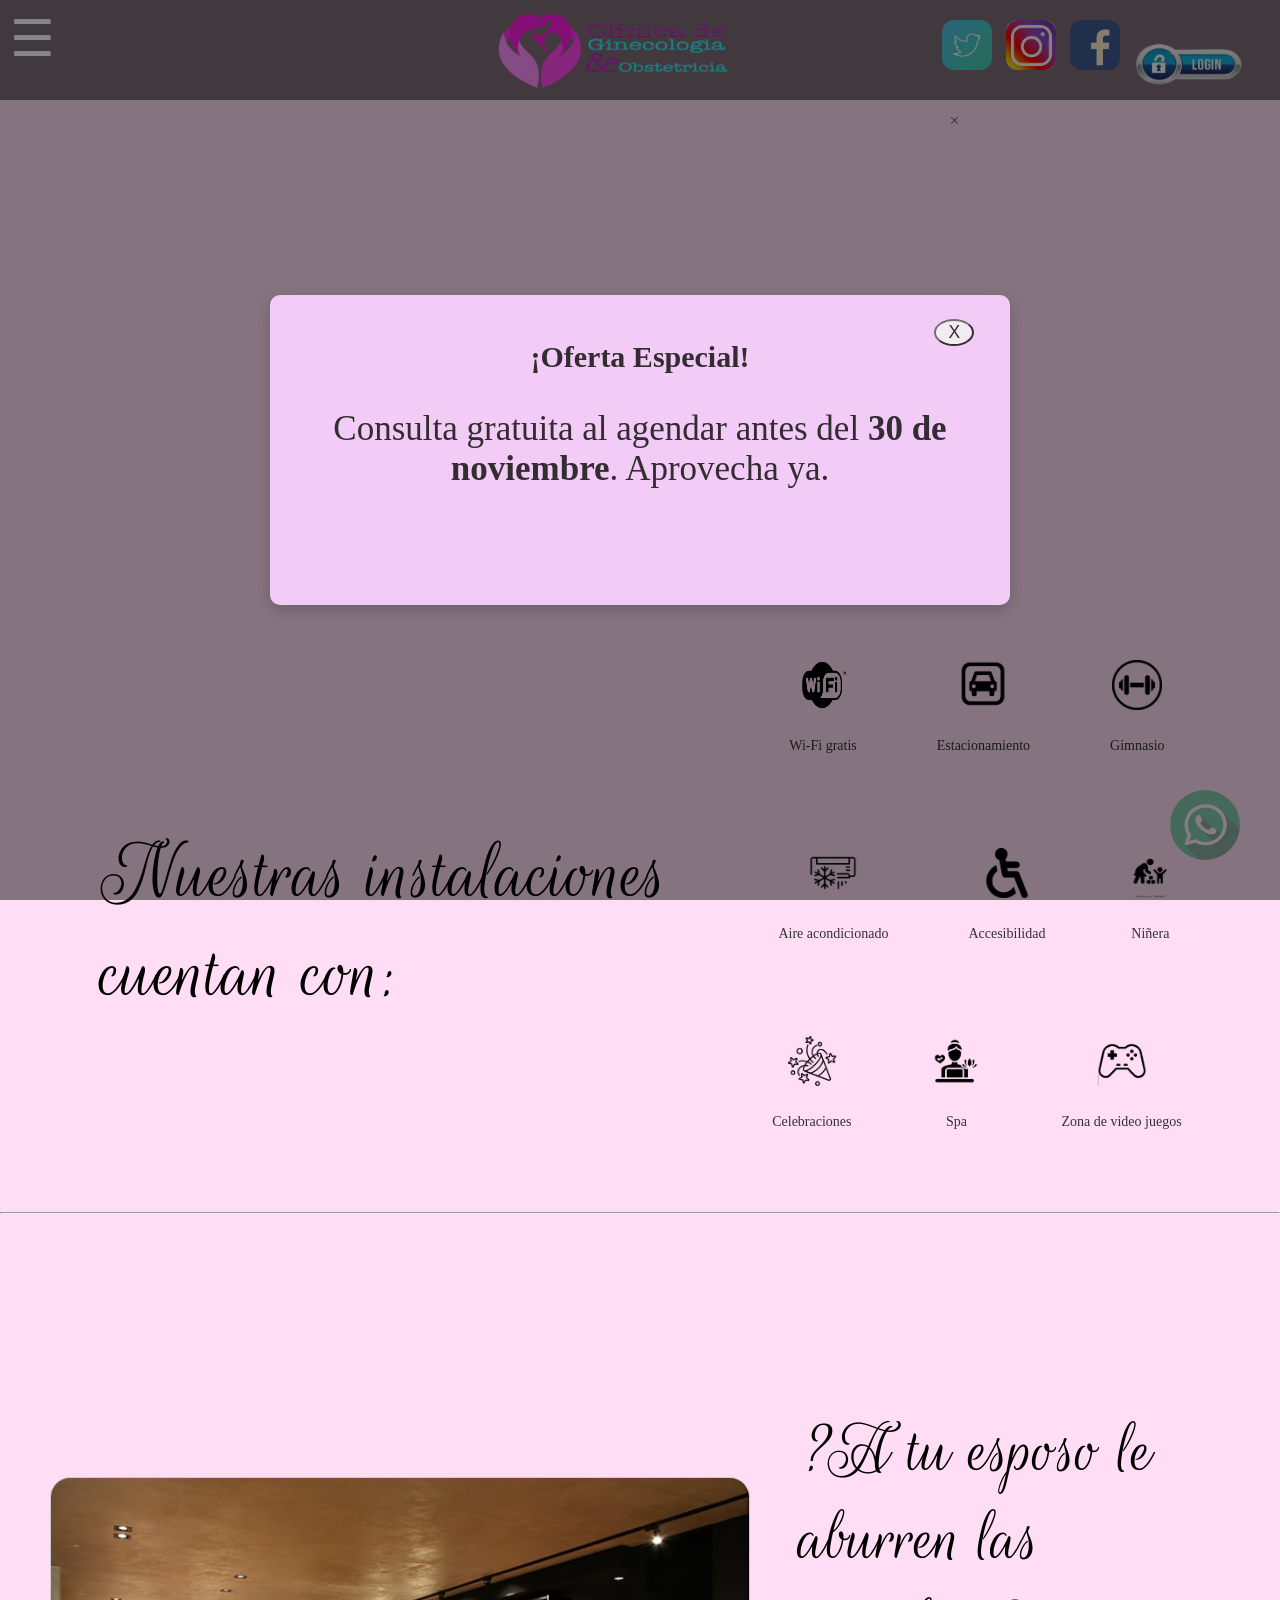
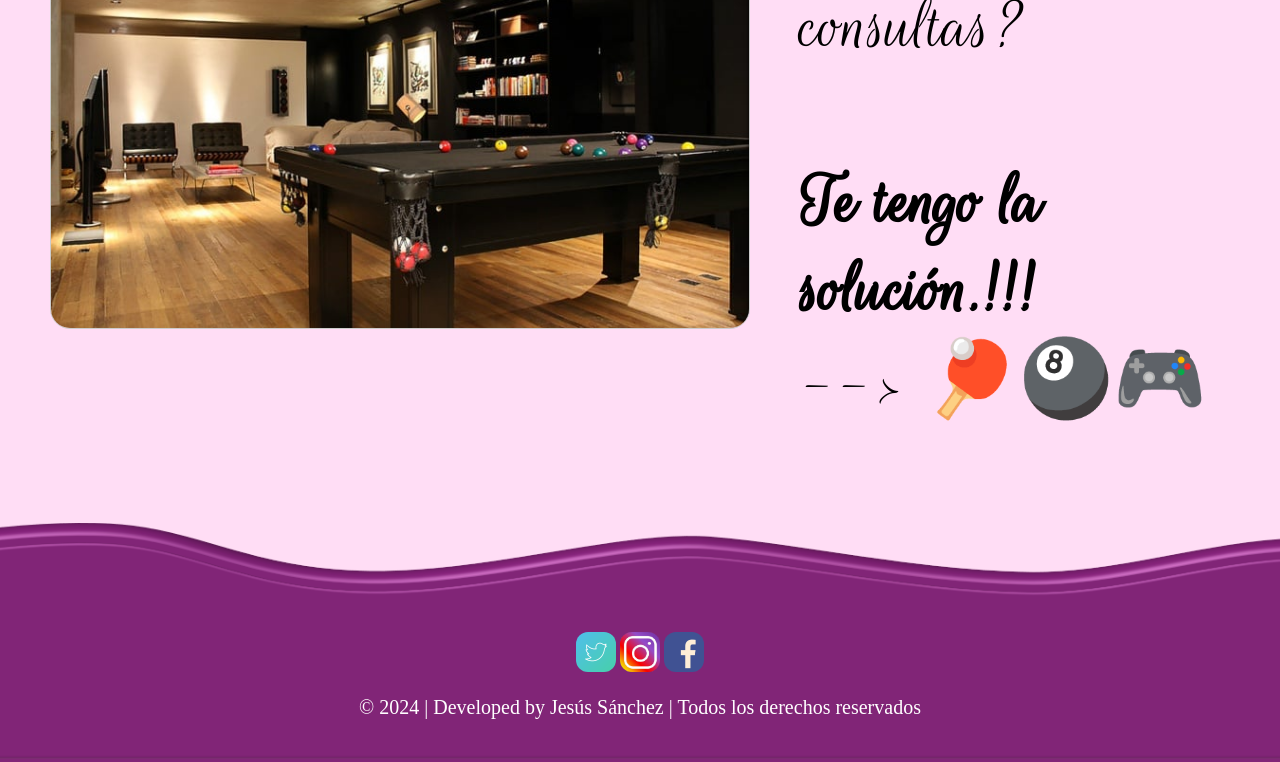
==== index.html @ 5b4214ca "Sitio web ginecoobstetra" ====
<!DOCTYPE html>
<html lang="es">
<head>
    <meta charset="UTF-8">
    <meta name="viewport" content="width=device-width, initial-scale=1.0">
    <link rel="stylesheet" href="estilos/style.css">
    <link rel="stylesheet" href="estilos/style-inicio.css">
    <link href="https://fonts.googleapis.com/css2?family=Rouge+Script&display=swap" rel="stylesheet">
    <title>Ginecología y Obstetricia</title>
</head>
<body>
    <header class="encabezado">        
        <nav class="navbar" id="navbar">
            <div class="menu-icon" onclick="toggleMenu()">☰</div>
            <div class="redes">
                <a href="https://twitter.com" target="_blank"><img src="imagenes/twitter-2170426_640.png" alt="twitter" height="50px" width="50px"></a>
                <a href="https://instagram.com" target="_blank"><img src="imagenes/instagram-1581266_640.jpg" alt="instagram" height="50px" width="50px"></a>
                <a href="https://facebook.com" target="_blank"><img src="imagenes/facebook-2429746_640.png" alt="facebook" height="50px" width="50px"></a>
            </div>
            
            <ul class="nav-links">
                <li><a href="#">Inicio</a></li>
                <li><a href="sobre-nosotros.html">Sobre nosotros</a></li>
                <li><a href="servicios.html">Servicios</a></li>
                <li><a href="blogs.html">Blogs</a></li>
                <li><a href="contactenos.html">Contáctanos</a></li>
            </ul>
        </nav>
        <a href="index.html"><img src="imagenes/logo.png" alt="" class="logo"></a>
        <div class="login" >
            <a href="login.html" target="_blank"><img src="imagenes\login.png" alt="login"></a>
        </div>
    </header>

    <div class="video-container">
        <video autoplay muted loop playsinline>
          <source src="videos/consulta.mp4" type="video/mp4">
        </video>
        
    </div>
    <div class="container-index">
        <div>
            <p class="p-index">Nuestras instalaciones cuentan con:</p>
        </div>
        <div class="services" id="servicios">        
            <div class="service">
              <img src="imagenes\wifi.png" alt="Wi-Fi gratis" />
              <p>Wi-Fi gratis</p>
            </div>
            <div class="service">
              <img src="imagenes\parqueadero.png" alt="Estacionamiento" />
              <p>Estacionamiento</p>
            </div>
            <div class="service">
              <img src="imagenes\gym.png" alt="Gimnasio" />
              <p>Gimnasio</p>
            </div>
            <div class="service">
              <img src="imagenes\aire.png" alt="Aire acondicionado" />
              <p>Aire acondicionado</p>
            </div>
            <div class="service">
              <img src="imagenes\accesibilidad.png" alt="Accesibilidad" />
              <p>Accesibilidad</p>
            </div>
            <div class="service">
              <img src="imagenes\niñeras.png" alt="Niñera" />
              <p>Niñera</p>
            </div>
            <div class="service">
              <img src="imagenes\celebracion.png" alt="Celebraciones" />
              <p>Celebraciones</p>
            </div>
            <div class="service">
              <img src="imagenes\spa.png" alt="Spa" />
              <p>Spa</p>
            </div>
            <div class="service">
              <img src="imagenes\videojuego.png" alt="Zona de videojuegos" />
              <p>Zona de video juegos</p>
            </div>
        </div>
    </div>
    <hr>
    <div class="container-play">
            <div class="carousel-container-juegos" id="galeria">
                <div class="carousel-juegos">
                    <div class="carousel-images-juegos">
                        <img src="imagenes\juegos.jpg" alt="">
                        <img src="imagenes\juegos3.jpg" alt="">
                        <img src="imagenes\juegos2.jpg" alt="">
                    </div>
                </div>
            </div>
        <div>
            <p class="p-juegos">¿A tu esposo le aburren las consultas? <br><br> <strong>Te tengo la solución.!!!</strong> <br>--> 🏓🎱🎮</p>
        </div>
    </div>
<br>
<div id="popup" class="popup">
  <div class="popup-content">
      <span class="close-btn" onclick="closePopup()">&times;</span>
      <h2>¡Oferta Especial!</h2>
      <p>Consulta gratuita al agendar antes del <strong>30 de noviembre</strong>. Aprovecha ya.</p>
      <button  class="close-btn" onclick="closePopup()">X</button>
  </div>
</div>
<a class="whatsapp" href="https://whatsapp.com" target="_blank"><img src="imagenes\whatsapp.png" alt="facebook"></a>
    <script src="scripts/script.js" defer></script>
</body>
<footer>
    <div class="redes-footer">
        <a href="https://twitter.com" target="_blank"><img src="imagenes/twitter-2170426_640.png" alt="twitter" height="40px" width="40px"></a>
        <a href="https://instagram.com" target="_blank"><img src="imagenes/instagram-1581266_640.jpg" alt="instagram" height="40px" width="40px"></a>
        <a href="https://facebook.com" target="_blank"><img src="imagenes/facebook-2429746_640.png" alt="facebook" height="40px" width="40px"></a>
    </div>
    <p>© 2024 | Developed by Jesús Sánchez | Todos los derechos reservados</p>
</footer>
</html>
---- estilos/style.css ----
body{    
    margin: 0;
    background-color: rgb(255, 221, 245);
}

.encabezado{
    position: fixed;
    top: 0;
    background-color: rgba(0, 0, 0, 0.5);
    width: 100%;
    padding: 10px 0;
    z-index: 1000;
    height: 80px;
}

.navbar ul {
    list-style: none;
    display: flex;
    justify-content: center;
    margin: 0;
    padding: 0;
}

.navbar li {
    margin: 0 25px;
}

.navbar a {
    color: white;
    text-decoration: none;
    font-size: 30px;
    font-weight: bold;
    transition: color 0.3s ease;
}

.navbar a:hover{
    color: rgba(101, 165, 248, 0.808);
}


/*Sección de video y reseña*/
.video-container {
    position: relative;
    width: 100%;
    height: 600px; /* Ocupa toda la altura de la ventana */
    overflow: hidden;
  }
  
  video {
    position: absolute;
    top: 50%;
    left: 50%;
    transform: translate(-50%, -50%);
    width: 100%;
    height: 100%;
    object-fit: cover;
    z-index: -1;
  }
  
  .content {
    position: relative;
    z-index: 1;
    color: white;
    text-align: center;
  }

  .navbar .nav-links {
    position: fixed;
    top: 100px;
    left: 0;
    height: 280px;
    width: 250px;
    background-color: rgba(0, 0, 0, 0.8);
    display: flex;
    flex-direction: column;
    transition: transform 0.3s ease;
    transform: translateX(-100%);
}

.navbar .nav-links.active {
    transform: translateX(0); /* Desplaza el menú dentro de la vista */
}

.menu-icon {
    display: block;
    cursor: pointer;
    font-size: 50px;
    color: white;
    width: 48px;
    height: 50px;
    padding-bottom: 20px;
    margin-left: 10px;
}

.menu-icon:hover {
    color: rgba(101, 165, 248, 0.808);
}

.menu-icon.active {
    color: rgba(255, 0, 0, 0.507);
}

.contenido-inicio{
    background-color: aqua;
    width: 320px;
    margin-left: 74%;
    height: 400px;
    margin-top: 130px;
}

.logo{
    width: 250px;
    height: 85px;
    margin-left: 38%;
    margin-top: -110px;
    position: fixed;
    border-radius: 10px;
}
/*Botones de las redes*/
.redes{
    text-align: right;
    margin-right: 120px;
}

.redes img{
    text-align: right;
    border-radius: 12px;
    opacity: 0.3 ease;
    margin-top: -60px;
    margin-right: 40px;
    margin-bottom: 40px;
    margin-left: -30px;
}

.redes img:hover{
    opacity: 0.5;
    box-shadow: 0 4px 8px rgb(255, 255, 255);
    transition: 0.3s;
}

.login {
    text-align: right;
    border-radius: 12px;
    opacity: 0.3 ease;
    margin-top: -6%;
    margin-right: 35px;
}

.login img{
    width: 110px;
    height: 50px;
}

.login img:hover{
    width: 110px;
    height: 70px;
    margin-top: -9px;
    width: 130px;
    transition: 0.4s;
    margin-right: -4vh;
}

/*Sección de servicios*/
.card-services{    
    margin-top: 2vh;
    padding: 25px;
    display: flex;
    gap: 40px;
    justify-content: center;
}

.card{
    background-color: aqua;
    padding: 25px;
    background-color: rgba(0, 0, 0, 0.2);
    border-radius: 20px;
    box-shadow: 0 10px 20px rgba(0, 0, 8, 0.4);
    transition: 0.5s ease;
    width: 26%;
    font-size: 18px;
}

.card:hover{
    transform: translateY(-10px);
    box-shadow: 0px 4px 12px 5px #b85fa5;
    transition: 0.5s ease;
}

.card img{
    background-color: brown;
    width: 100%;
    height: 250px;
    border-radius: 20px 90px 20px 90px;
    box-shadow: 0px 4px 16px 1px #ffffff;
    cursor: pointer;
    transition: 0.4s ease;
}

.card img:hover{
    background-color: brown;
    width: 100%;
    height: 250px;
    border-radius: 20px 90px 20px 90px;
    box-shadow: 0px 4px 12px 1px #8f196b;
    transition: 0.4s ease;
}

h2{
    text-align: center;
    font-size: 30px;
}

.p-services{
    margin-top: -12px;
}

.contenido-inicio-services{
    width: 35%;
    margin-left: 58%;
    height: 47%;
    margin-top: 35vh;
    text-align: right;
    padding: 20px;
    font-size: 40px;
    font-family: Arial, Helvetica, sans-serif;
    color: #f8d5eff3;
    border-radius: 20px;
    background-color: rgba(0, 0, 0, 0.4);
}

.boton-services{
    width: 100%;
    height: 5vh;
    border-radius: 20px;
    cursor: pointer;
    background-color: #f0bae4;
    transition: 0.3s ease;
    font-size: 18px;
    text-decoration: none;
}

.boton-services:hover{
    background-color: #f0bae4a2;
    box-shadow: 0px 4px 12px 1px #df78c8;
}

.container-why-because{
    margin-top: 2vh;
    display: flex;
    gap: 25px;
    justify-content: center;
}

.why{
    width: 60vh;
    font-size: 40px;
    margin-top: 20vh;
    margin-left: 5vh;
}

.because{
    height: 300px;
    width: 80%;
    font-size: 40px;
    margin-left: 5vh;
    color: #dd28b6;
}

footer{
    background-image: url(../imagenes/footer.png);
    background-size: cover;
    background-position: center;
    background-repeat: no-repeat;
    padding: 20px;
    color: white;
    text-align: center;
    height: 200px;    
}

footer p{
    font-size: 20px;
}

.redes-footer{
    text-align: center;
}

.redes-footer img{
    text-align: center;
    border-radius: 12px;
    opacity: 0.3 ease;
    margin-top: 10vh;
    transition: 0.3s;
}

.redes-footer img:hover{
    opacity: 0.5;
    box-shadow: 0 4px 8px rgb(255, 255, 255);
    transition: 0.3s;
}

/*Seccion de Sobre nosotros*/

.img-luijo img{
    width: 100%;
}

.container-luijo{
    display: flex;
    width: 100%;
    justify-content: center;
    gap: 15vh;
    padding: 20px;
}

.contenido-inicio-us{
    width: 48%;
    margin-left: 2%;
    height: 22%;
    margin-top: -280px;
    padding: 20px;
    font-size: 40px;
    font-family: Arial, Helvetica, sans-serif;
    border-radius: 20px;
    background-color: rgba(0, 0, 0, 0.4);
    color: #ffffff;
    position: absolute;
}

.contenido-inicio-us p{
    margin-top: 0px;
    font-family: 'Rouge Script';
    font-size: 55px;
    padding: 20px;
}

.name{
    font-family: 'Rouge Script';
    font-size: 45px;
    transition: all 0.9s ease;
}

.name:hover{
    font-family: 'Rouge Script';
    font-size: 52px;
    transition: all 0.9s ease;
    box-shadow: 0 4px 16px rgb(255, 255, 255);
    border-radius: 80px;
}

.p-us{
    font-size: 20px;
}

.card-us{
    width: 30%;
    height: 1000px;
    background-color: rgba(0, 0, 0, 0.5);
    padding: 40px;
    border-radius: 20px;
    cursor: pointer;
    transition: 0.4s ease;

}

.card-us:hover{
    transition: 0.4s ease;
}

.card-us img{
    width: 100%;
    border-radius: 1000px;
    transition: all 0.9s ease;
    box-shadow: 0 4px 16px rgb(0, 0, 0);
}

.card-us img:hover{
    border-radius: 50px;
    transition: all 0.9s ease;
    box-shadow: 0 4px 16px rgb(255, 255, 255);
}

h3:hover{
    text-decoration: underline;
    transition: all 0.9s ease;
}

.video-inicio {
    position: relative;
    width: 100%;
    height: 600px; /* Ocupa toda la altura de la ventana */
    overflow: hidden;
  }
  
  .video-us {
    position: absolute;
    top: 50%;
    left: 50%;
    transform: translate(-50%, -50%);
    width: 30%;
    height: 100%;
    object-fit: cover;
    z-index: 0;
    border-radius: 40px;
    cursor: pointer;
    box-shadow: 0px 18px 28px 5px rgb(255, 255, 255);
  }


/*Seccion de blogs*/
.carousel-container {
    display: flex; /* Alinea los carruseles horizontalmente */
    gap: 40px; /* Espaciado entre los carruseles */
    justify-content: center; /* Centra los carruseles en la pantalla */
    align-items: center; /* Alinea los carruseles verticalmente */
    padding: 50px;
    margin-top: 120px;
  }
  
  .carousel {
    width: 100%; /* Ancho de cada carrusel */
    height: 450px; /* Alto de cada carrusel */
    overflow: hidden; /* Oculta imágenes fuera del área visible */
    border: 1px solid #ccc;
    border-radius: 20px;
    position: relative;
    transition: 0.5s ease;
    opacity: 0.3;
  }
  
  .carousel-images {
    display: flex;
    width: calc(100% * 3); /* Ancho total del conjunto de imágenes (3 imágenes de 400px cada una) */
    animation: slide 25s infinite; /* Animación continua para pasar por las imágenes */
    cursor: pointer;
  }

  .carousel:hover {
    transform: translateY(-20px);
    transition: 0.5s ease;
    box-shadow: 0 8px 16px rgba(0, 0, 0, 0.7);
    opacity: 1;
  }
  
  .carousel-images img {
    width: 450px; /* Cada imagen ocupa el ancho del carrusel */
    height: 450px; /* Altura de la imagen */
    object-fit: cover; /* Ajusta la imagen sin distorsionarla */
    box-shadow: 0 2px 4px rgb(0, 0, 0);
  }

  /* Animación de deslizamiento */
  @keyframes slide {
    0% {
      transform: translateX(0);
    }
    25% {
      transform: translateX(-450px); /* Mueve a la 2ª imagen */
    }
    50% {
      transform: translateX(-900px); /* Mueve a la 3ª imagen */
    }
    75% {
      transform: translateX(-450px); /* Vuelve a la 2ª imagen */
    }
    100% {
        transform: translateX(0); /* Vuelve a la 1ª imagen */
      }
  }

.container-galeria{
    width: 40%;
    height: 100px;
    font-family: 'Rouge Script';
    margin-left: 30vh;
}

.container-galeria p{
    font-size: 75px;
}

.container-born{
    display: flex;
    padding: 20px;
    height: 700px;
}

.video-born {
    position: relative;
    width: 100%;
    height: 600px; /* Ocupa toda la altura de la ventana */
    overflow: hidden;
  }
  
  .video-galery {
    position: absolute;
    top: 50%;
    left: 50%;
    transform: translate(-50%, -50%);
    width: 70%;
    height: 80%;
    object-fit: cover;
    z-index: 0;
    border-radius: 40%;
    cursor: pointer;
    box-shadow: 0px 18px 28px 5px rgb(255, 255, 255);
    opacity: 0.4;
    transition: all 0.5s ease-in-out;
  }

  .video-galery:hover{
    opacity: 1;
    width: 80%;
    transition: all 0.5s ease-in-out;
    height: 100%;
    box-shadow: 0 4px 8px rgb(0, 0, 0);
    border-radius: 40px;
  }

  .milagro-vida{
    background-color: rgba(139, 29, 106, 0.2);
    border-radius: 20px 150px 20px 150px;
    padding: 25px;
    height: 50vh;
    margin-top: 70px;

  }

  .milagro-vida p{
    font-family: 'Rouge Script';
    font-size: 65px;
    color: rgb(87, 9, 63);
  }

/*Sección de contactenos*/

.body-contactenos{
    background-image: url(../imagenes/clinica2.jpg);
    background-position: center;
    background-size: cover;
    background-repeat: no-repeat;
    background-attachment: fixed;
    margin: 0;
    padding-top: 60px;
}

.mapa-form{
    height: 1000px;
    display: flex;
    margin-top: 50px;
  }
  
  .container {
    background-color: rgba(49, 45, 45, 0.8);
      padding: 20px;
      border-radius: 8px;
      box-shadow: 0 2px 10px rgba(0, 0, 0, 0.1);
      width: 45%;
      float: right;
      margin: 10vh 10vh;
  }

  .container p{
    font-family: 'Rouge Script';
    font-size: 40px;
    color: white;
    text-align: center;
  }
  
  .mapa{
    padding: 30px;
    width: 45%;
    margin-left: 5vh;
  }

  .mapa p{
    font-size: 28px;
    background-color: rgba(49, 45, 45, 0.9);
    padding: 20px;
    color: white;
    border-radius: 20px;
  }
  
  .mapa iframe{
    cursor: pointer;
    box-shadow: 0 2px 4px rgb(25, 28, 26);
    transition: 0.4s ease;
    width: 80%;
    height: 300px;
    transition: 0.9s ease;
    opacity: 0.5;
    border-radius: 10px;
  }
  
  .mapa iframe:hover{
    cursor: pointer;
    box-shadow: 0 20px 40px rgb(255, 255, 255);
    transition: 0.4s ease;
    width: 100%;
    height: 560px;
    transition: 0.9s ease;
    opacity: 1;
    border-radius: 40px;
  }
  
  
  h1 {
      text-align: center;
      margin-bottom: 20px;
  }
  
  .form-group {
      margin-bottom: 15px;
      margin-right: 22px;
  }
  
  label {
      display: block;
      margin-bottom: 5px;
      font-weight: bold;
      color: white;
      font-size: 20px;
  }
  
  .campos {
      width: 100%;
      padding: 10px;
      font-size: 14px;
      border: 1px solid #ddd;
      border-top: none;
      border-right: none;
      border-radius: 5px;
      transition: 0.4s ease;
      background-color: rgba(0, 0, 0, 0.4);
      color: white;
  }

input[type="date"] {
    color: white; /* Cambia el color del texto del campo */
    background-color: rgba(0, 0, 0, 0.4);
    border: 1px solid white; /* Borde blanco */
    border-top: none;
    border-right: none;
}


  
  input:hover{
    box-shadow: 0 2px 4px rgb(159, 102, 150);
    transition: 0.4s ease;
  }
  
  .checkbox{
    height: 15px;
  }

  #roomType {
    width: 300px;
    height: 25px;
    border-radius: 5px;
    cursor: pointer;
    transition: 0.4s ease;
  }
  
  #roomType:hover{
    background-color: #fdb0f0d0;
    transition: 0.4s ease;
  }
  
  input:focus {
      border-color: #cd4db8d0;
      outline: none;
      box-shadow: 0 2px 4px rgb(102, 159, 125);
  }
  
  .error-message {
      color: #ff4d4f;
      font-size: 12px;
      margin-top: 5px;
      display: none; /* Oculto por defecto */
  }
  
  .boton {
      background-color: #fcb3fcd0;
      color: black;
      padding: 10px;
      font-size: 16px;
      border: none;
      border-radius: 5px;
      cursor: pointer;
      width: 100%;
      transition: 0.5s ease;
  }
  
  .boton:hover {
    background-color: #860d86d0;
    transition: 0.5s ease;
    color: white;
  }
  
  .whatsapp img{
    position:fixed;
    width:70px;
    height:70px;
    bottom:40px;
    right:40px;
    background-color:#25d366;
    color:#FFF;
    border-radius:50px;
    text-align:center;
    font-size:30px;
    z-index:100;
    transition: 0.5s ease;
    cursor: pointer;
    opacity: 0.5;
  }
  
  .whatsapp img:hover{
    width:85px;
    height:85px;
    transition: 0.5s ease;
    box-shadow: 0px 4px 16px rgb(8, 8, 8);
    opacity: 1;
  
  }
  

/*Pantallas pequeñas (móviles)*/
@media (max-width: 600px) {

.redes{
  display: none;
}

.logo{
  margin-left: 85px;
  margin-top: -70px;
}

.login{
  margin-top: -45px;
}


.contenido-inicio-us{
  height: 100px;
  margin-top: -150px;
  width: 300px;
}

.contenido-inicio-us p{
  font-size: 35px;
  margin-top: -20px;
}

.video-us{
  width: 400px;
}

.container-luijo{
  flex-wrap: wrap;
}
.card-us{
  width: 300px;
  margin-left: -20px;
}

.contenido-inicio-services{
  margin-left: 20px;
  width: 400px;
  height: 200px;
  margin-top: 350px;
}

.contenido-inicio-services p{
  font-size: 30px;
}

.card-services{
  flex-wrap: wrap;
  width: 450px;
  margin-left: 400;
  padding: 1px;
}
.card{
  width: 400px;
  margin-left: 20px;
}

h2{
  font-size: 20px;
}

h3{
  font-size: 17px;
}

.boton-services{
  font-size: 15px
}

.container-why-because{
  flex-wrap: wrap;
}

.why{
  margin-top: 20px;
}

.because{
  font-size: 30px;
  margin-left: 40px;
}

.container-galeria{
  width: 80%;
  margin-left: 40px;
}

.container-galeria p{
  font-size: 55px;
}

.carousel-container{
  flex-wrap: wrap;
}
.container-born{
  flex-wrap: wrap;
  height: 900px
}


.milagro-vida p{
  font-size: 40px;
}

.carousel-container {
  display: flex; /* Alinea los carruseles horizontalmente */
  gap: 40px; /* Espaciado entre los carruseles */
  justify-content: center; /* Centra los carruseles en la pantalla */
  align-items: center; /* Alinea los carruseles verticalmente */
  padding: 50px;
  margin-top: 120px;
}

.carousel {
  width: 400px; /* Ancho de cada carrusel */
  height: 450px; /* Alto de cada carrusel */
  overflow: hidden; /* Oculta imágenes fuera del área visible */
  border: 1px solid #ccc;
  border-radius: 20px;
  position: relative;
  transition: 0.5s ease;
}

.carousel-images {
  display: flex;
  width: calc(100% * 3); /* Ancho total del conjunto de imágenes (3 imágenes de 400px cada una) */
  animation: slide 25s infinite; /* Animación continua para pasar por las imágenes */
  cursor: pointer;
}

.carousel:hover {
  transform: translateY(-20px);
  transition: 0.5s ease;
  box-shadow: 0 8px 16px rgba(0, 0, 0, 0.7);
}

.carousel-images img {
  width: 400px; /* Cada imagen ocupa el ancho del carrusel */
  height: 450px; /* Altura de la imagen */
  object-fit: cover; /* Ajusta la imagen sin distorsionarla */
  box-shadow: 0 2px 4px rgb(0, 0, 0);
}

/* Animación de deslizamiento */
@keyframes slide {
  0% {
    transform: translateX(0);
  }
  25% {
    transform: translateX(-400px); /* Mueve a la 2ª imagen */
  }
  50% {
    transform: translateX(-800px); /* Mueve a la 3ª imagen */
  }
  75% {
    transform: translateX(-400px); /* Vuelve a la 2ª imagen */
  }
  100% {
      transform: translateX(0); /* Vuelve a la 1ª imagen */
    }
}

.mapa-form{
  flex-wrap: wrap;
  height: 100%;
}

.mapa{
  width: 80%;
}

.mapa iframe{
  width: 80%;
}
.container{
  width: 100%;
}

}

/*Pantallas medianas (tablets)*/
@media (min-width: 601px) and (max-width: 1024px){
  .logo{
    margin-left: 85px;
    margin-top: -110px;
  }

  .login{
    margin-top: -85px;
  }

  .contenido-inicio-us{
    height: 220px;
  }

  .video-us{
    width: 500px;
  }
  
  .because{
    font-size: 30px;
    margin-left: 40px;
  }

  .contenido-inicio-services p{
    font-size: 36px;
  }

  .carousel-container{
    flex-wrap: wrap;
  }
  .container-born{
    flex-wrap: wrap;
    height: 900px
  }  
  
  .milagro-vida p{
    font-size: 60px;
  }

  .container-galeria p{
    font-size: 65px;
  }

  .carousel-container {
    display: flex; /* Alinea los carruseles horizontalmente */
    gap: 40px; /* Espaciado entre los carruseles */
    justify-content: center; /* Centra los carruseles en la pantalla */
    align-items: center; /* Alinea los carruseles verticalmente */
    padding: 50px;
    margin-top: 120px;
  }
  
  .carousel {
    width: 800px; /* Ancho de cada carrusel */
    height: 450px; /* Alto de cada carrusel */
    overflow: hidden; /* Oculta imágenes fuera del área visible */
    border: 1px solid #ccc;
    border-radius: 20px;
    position: relative;
    transition: 0.5s ease;
    opacity: 0.3;
  }
  
  .carousel-images {
    display: flex;
    width: calc(100% * 3); /* Ancho total del conjunto de imágenes (3 imágenes de 400px cada una) */
    animation: slide 25s infinite; /* Animación continua para pasar por las imágenes */
    cursor: pointer;
  }

  .carousel:hover {
    transform: translateY(-20px);
    transition: 0.5s ease;
    box-shadow: 0 8px 16px rgba(0, 0, 0, 0.7);
    opacity: 1;
  }
  
  .carousel-images img {
    width: 800px; /* Cada imagen ocupa el ancho del carrusel */
    height: 450px; /* Altura de la imagen */
    object-fit: cover; /* Ajusta la imagen sin distorsionarla */
    box-shadow: 0 2px 4px rgb(0, 0, 0);
  }

  /* Animación de deslizamiento */
  @keyframes slide {
    0% {
      transform: translateX(0);
    }
    25% {
      transform: translateX(-800px); /* Mueve a la 2ª imagen */
    }
    50% {
      transform: translateX(-1600px); /* Mueve a la 3ª imagen */
    }
    75% {
      transform: translateX(-800px); /* Vuelve a la 2ª imagen */
    }
    100% {
        transform: translateX(0); /* Vuelve a la 1ª imagen */
      }
  }
}

header {
  position: fixed; /* Fija todo el header en la parte superior */
  top: 0;
  width: 100%;
  background-color: #333; /* Fondo oscuro o ajusta según tu diseño */
  color: white;
  transition: transform 0.3s ease-in-out; /* Transición suave */
  z-index: 100; /* Asegura que el header esté encima del contenido */
}

header.hidden {
  transform: translateY(-100%); /* Oculta el header hacia arriba */
}


.whatsapp img{
  position:fixed;
  width:70px;
  height:70px;
  bottom:40px;
  right:40px;
  background-color:#25d366;
  color:#FFF;
  border-radius:50px;
  text-align:center;
  font-size:30px;
  z-index:100;
  transition: 0.5s ease;
  cursor: pointer;
  opacity: 0.5;
}

.whatsapp img:hover{
  width:85px;
  height:85px;
  transition: 0.5s ease;
  box-shadow: 0px 4px 16px rgb(8, 8, 8);
  opacity: 1;

}
---- estilos/style-inicio.css ----
/*Sección de inicio*/
  .services {
    display: flex;
    flex-wrap: wrap;
    gap: 80px;
    justify-content: center;
    padding: 60px;
    width: 50%;
  }
  
  .service {
    text-align: center;
    max-width: 150px;
  }
  
  .service img {
    width: 50px;
    height: 50px;
    margin-bottom: 10px;
    cursor: pointer;
  }
  .service img:hover {
    width: 55px;
    height: 55px;
    transition: 0.4s ease;
  }
  
  .service p {
    font-size: 14px;
    color: #333;
  }

  .container-index{
    display: flex;
  }

  .p-index{
    display: flex;
    width: 100%;
    font-size: 85px;
    font-family: 'Rouge Script';
    margin-left: 15%;
    margin-top: 25vh;
  }

  .container-play{
    display: flex;
    margin-top: -40px;
  }

  .p-juegos{    
    font-family: 'Rouge Script';
    font-size: 75px;
    margin-top: 25vh;
  }

  .carousel-container-juegos {
    display: flex; /* Alinea los carruseles horizontalmente */
    gap: 40px; /* Espaciado entre los carruseles */
    justify-content: center; /* Centra los carruseles en la pantalla */
    align-items: center; /* Alinea los carruseles verticalmente */
    padding: 50px;
    margin-top: 120px;
    width: 700px;
  }
  
  .carousel-juegos {
    width: 100%; /* Ancho de cada carrusel */
    height: 450px; /* Alto de cada carrusel */
    overflow: hidden; /* Oculta imágenes fuera del área visible */
    border: 1px solid #ccc;
    border-radius: 20px;
    position: relative;
    transition: 0.5s ease;
  }
  
  .carousel-images-juegos {
    display: flex;
    width: calc(100% * 3); /* Ancho total del conjunto de imágenes (3 imágenes de 400px cada una) */
    animation: slide 25s infinite; /* Animación continua para pasar por las imágenes */
    cursor: pointer;
  }

  .carousel-juegos:hover {
    transform: translateY(-20px);
    transition: 0.5s ease;
    box-shadow: 0 18px 32px rgba(0, 0, 0, 0.7);
  }
  
  .carousel-images-juegos img {
    width: 700px; /* Cada imagen ocupa el ancho del carrusel */
    height: 450px; /* Altura de la imagen */
    object-fit: cover; /* Ajusta la imagen sin distorsionarla */
    box-shadow: 0 2px 4px rgb(0, 0, 0);
  }

  /* Animación de deslizamiento */
  @keyframes slide {
    0% {
      transform: translateX(0);
    }
    25% {
      transform: translateX(-700px); /* Mueve a la 2ª imagen */
    }
    50% {
      transform: translateX(-1400px); /* Mueve a la 3ª imagen */
    }
    75% {
      transform: translateX(-700px); /* Vuelve a la 2ª imagen */
    }
    100% {
        transform: translateX(0); /* Vuelve a la 1ª imagen */
      }
  }

  /*Pantallas pequeñas (móviles)*/
@media (max-width: 600px) {
  .container-index{
    flex-wrap: wrap;
    margin-left: 10%;
  }
  .container-play{
    flex-wrap: wrap;
  }
  .p-juegos{
    margin-left: 10%;
  }
  .carousel-container-juegos {
    display: flex; /* Alinea los carruseles horizontalmente */
    gap: 40px; /* Espaciado entre los carruseles */
    justify-content: center; /* Centra los carruseles en la pantalla */
    align-items: center; /* Alinea los carruseles verticalmente */
    padding: 50px;
    margin-top: 120px;
    width: 400px;
  }
  
  .carousel-juegos {
    width: 100%; /* Ancho de cada carrusel */
    height: 450px; /* Alto de cada carrusel */
    overflow: hidden; /* Oculta imágenes fuera del área visible */
    border: 1px solid #ccc;
    border-radius: 20px;
    position: relative;
    transition: 0.5s ease;
  }
  
  .carousel-images-juegos {
    display: flex;
    width: calc(100% * 3); /* Ancho total del conjunto de imágenes (3 imágenes de 400px cada una) */
    animation: slide 25s infinite; /* Animación continua para pasar por las imágenes */
    cursor: pointer;
  }
  
  .carousel-juegos:hover {
    transform: translateY(-20px);
    transition: 0.5s ease;
    box-shadow: 0 18px 32px rgba(0, 0, 0, 0.7);
  }
  
  .carousel-images-juegos img {
    width: 400px; /* Cada imagen ocupa el ancho del carrusel */
    height: 450px; /* Altura de la imagen */
    object-fit: cover; /* Ajusta la imagen sin distorsionarla */
    box-shadow: 0 2px 4px rgb(0, 0, 0);
  }
  
  /* Animación de deslizamiento */
  @keyframes slide {
    0% {
      transform: translateX(0);
    }
    25% {
      transform: translateX(-400px); /* Mueve a la 2ª imagen */
    }
    50% {
      transform: translateX(-800px); /* Mueve a la 3ª imagen */
    }
    75% {
      transform: translateX(-400px); /* Vuelve a la 2ª imagen */
    }
    100% {
        transform: translateX(0); /* Vuelve a la 1ª imagen */
      }
  }
}

/*Pantallas medianas (tablets)*/
@media (min-width: 601px) and (max-width: 1024px){
  .container-play{
    display: flex;
    margin-top: -40px;
  }

  .p-juegos{    
    font-family: 'Rouge Script';
    font-size: 55px;
    margin-top: 25vh;
  }

  .carousel-container-juegos {
    display: flex; /* Alinea los carruseles horizontalmente */
    gap: 40px; /* Espaciado entre los carruseles */
    justify-content: center; /* Centra los carruseles en la pantalla */
    align-items: center; /* Alinea los carruseles verticalmente */
    padding: 50px;
    margin-top: 120px;
    width: 400px;
  }

  .carousel-juegos {
    width: 400px; /* Ancho de cada carrusel */
    height: 450px; /* Alto de cada carrusel */
    overflow: hidden; /* Oculta imágenes fuera del área visible */
    border: 1px solid #ccc;
    border-radius: 20px;
    position: relative;
    transition: 0.5s ease;
  }

  .carousel-images-juegos {
    display: flex;
    width: calc(100% * 3); /* Ancho total del conjunto de imágenes (3 imágenes de 400px cada una) */
    animation: slide 25s infinite; /* Animación continua para pasar por las imágenes */
    cursor: pointer;
  }

  .carousel-images-juegos img {
    width: 400px; /* Cada imagen ocupa el ancho del carrusel */
    height: 450px; /* Altura de la imagen */
    object-fit: cover; /* Ajusta la imagen sin distorsionarla */
    box-shadow: 0 2px 4px rgb(0, 0, 0);
  }

  @keyframes slide {
    0% {
      transform: translateX(0);
    }
    25% {
      transform: translateX(-400px); /* Mueve a la 2ª imagen */
    }
    50% {
      transform: translateX(-800px); /* Mueve a la 3ª imagen */
    }
    75% {
      transform: translateX(-400px); /* Vuelve a la 2ª imagen */
    }
    100% {
        transform: translateX(0); /* Vuelve a la 1ª imagen */
      }
  }

}

header {
  position: fixed; /* Fija todo el header en la parte superior */
  top: 0;
  width: 100%;
  background-color: #333; /* Fondo oscuro o ajusta según tu diseño */
  color: white;
  transition: transform 0.3s ease-in-out; /* Transición suave */
  z-index: 100; /* Asegura que el header esté encima del contenido */
}

header.hidden {
  transform: translateY(-100%); /* Oculta el header hacia arriba */
}


/* Estilo general del pop-up */
.popup {
  position: fixed;
  top: 0;
  left: 0;
  width: 100%;
  height: 100%;
  background-color: rgba(0, 0, 0, 0.6); /* Fondo oscuro con transparencia */
  display: flex;
  justify-content: center;
  align-items: center;
  z-index: 1000; /* Siempre sobre otros elementos */
  visibility: hidden; /* Por defecto, está oculto */
  opacity: 0; /* Animación de aparición */
  transition: visibility 0s, opacity 0.3s ease-in-out;
}

/* Contenido del pop-up */
.popup-content {
  background-color: rgb(239, 199, 247);
  padding: 20px;
  border-radius: 10px;
  text-align: center;
  width: 90%; /* Ajusta el ancho */
  max-width: 700px; /* Máximo ancho */
  box-shadow: 0 5px 15px rgba(0, 0, 0, 0.3);
  height: 30%;
  font-size: 35px;
}

/* Botón de cerrar */
.close-btn {
  position: absolute;
  margin-top: -16%;
  margin-left: 23%;
  font-size: 0.5em;
  cursor: pointer;
  width: 40px;
  border-radius: 100%;
}

/* Mostrar el pop-up */
.popup.show {
  visibility: visible;
  opacity: 0.8;
}
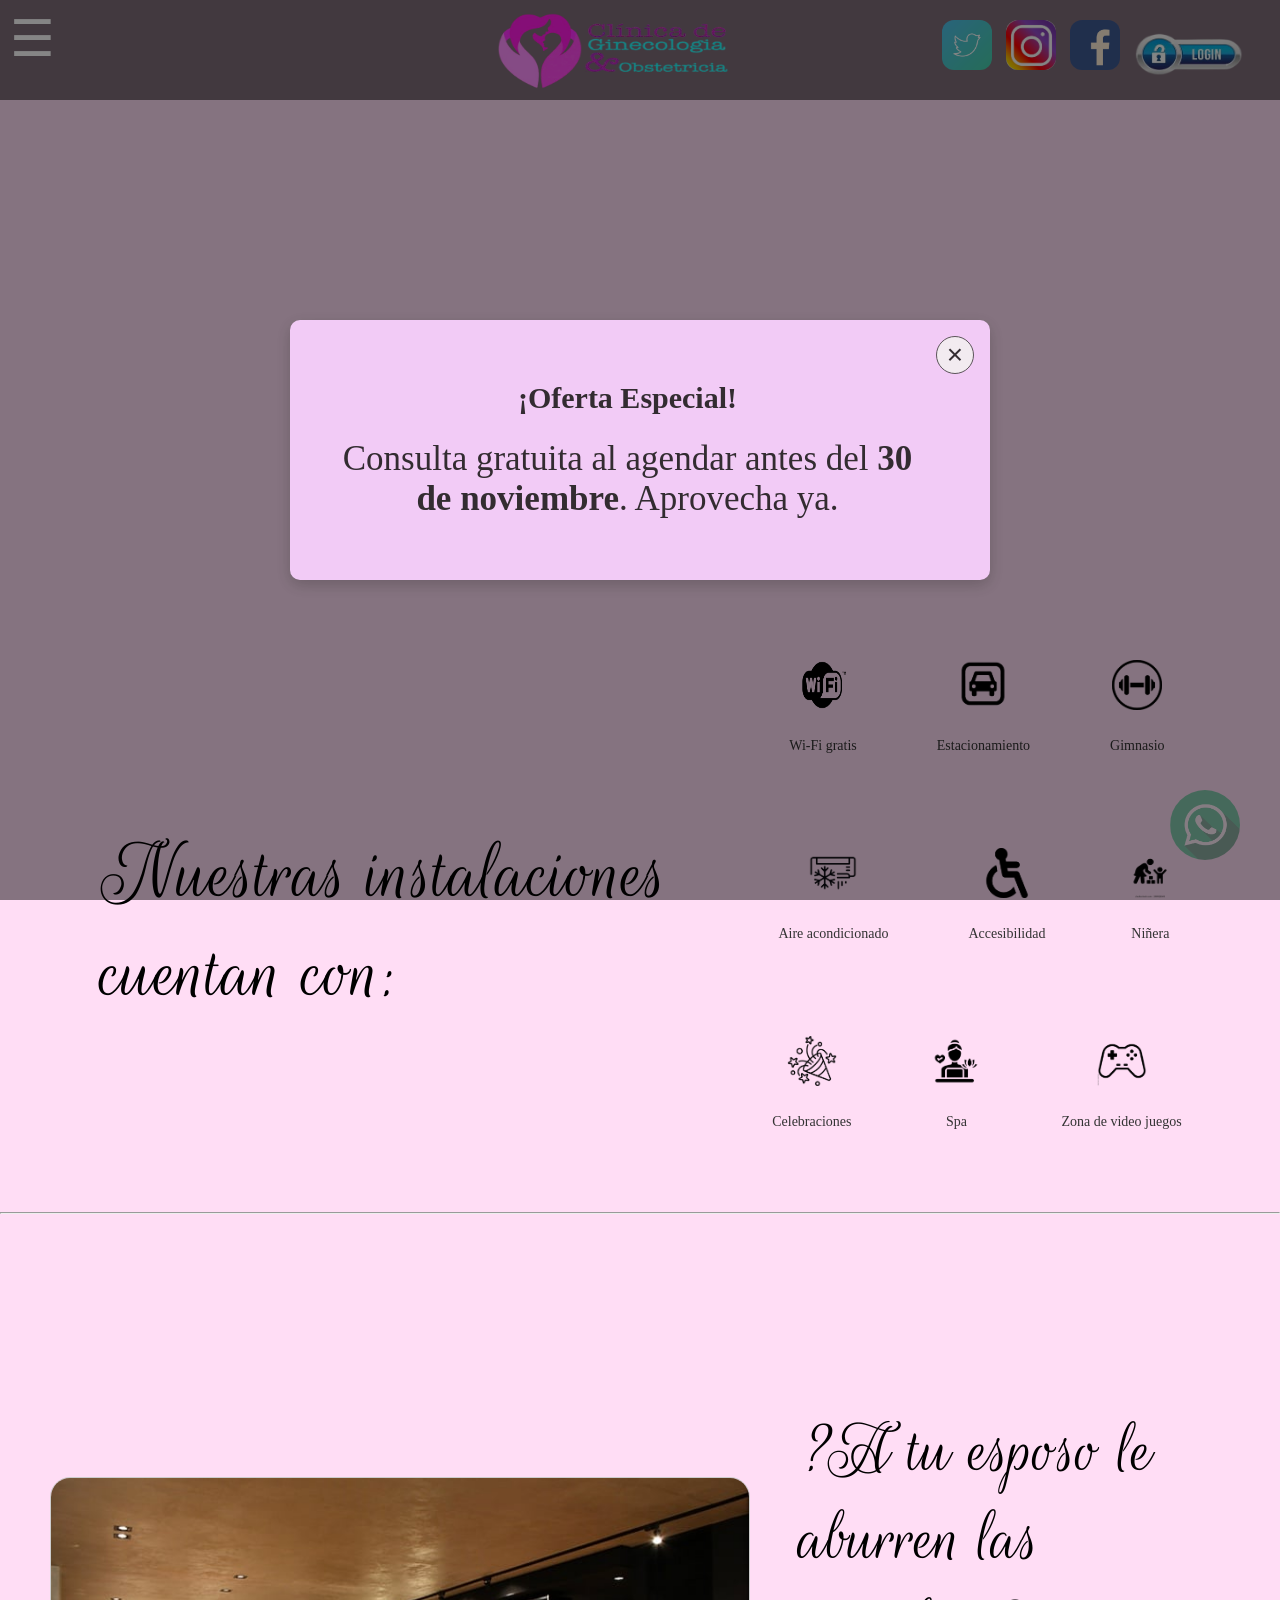
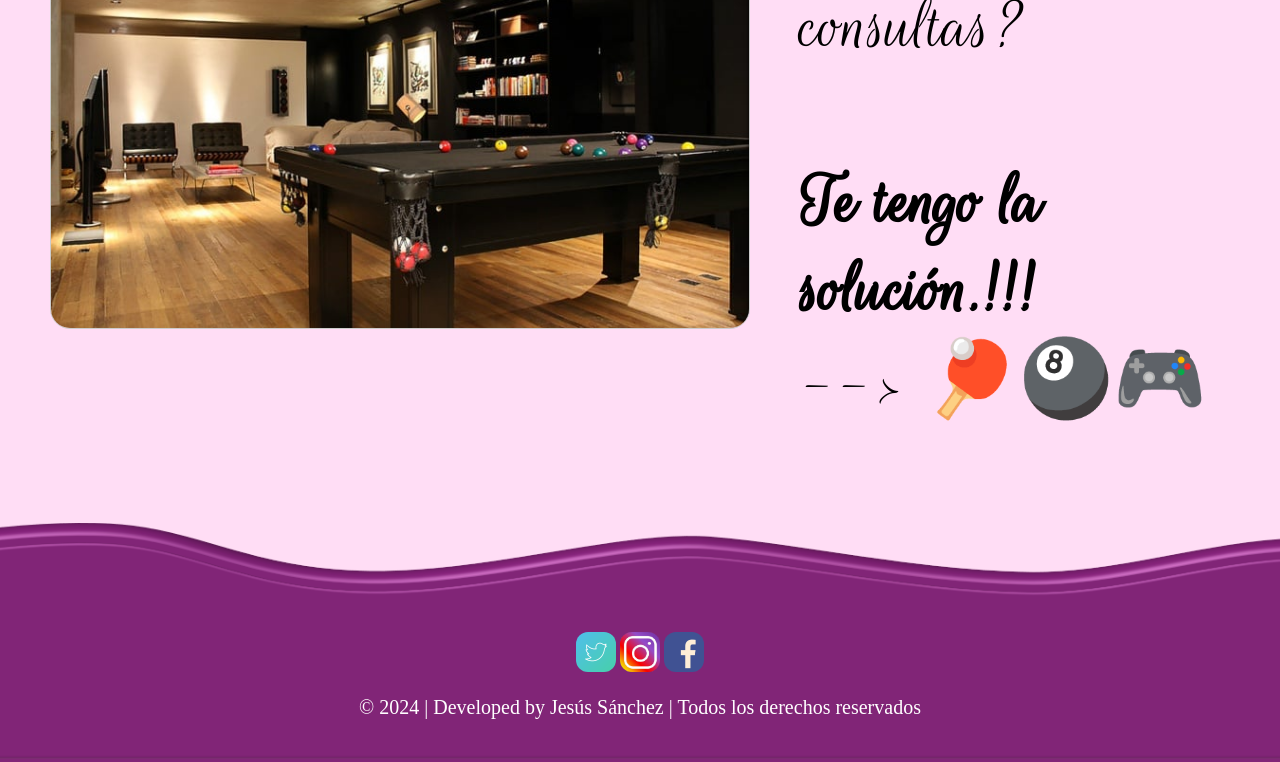
==== commit 6bd6b8c7: "modified-estyles" ====
--- a/index.html
+++ b/index.html
@@ -99,13 +99,12 @@
 <br>
 <div id="popup" class="popup">
   <div class="popup-content">
-      <span class="close-btn" onclick="closePopup()">&times;</span>
+      <button class="close-btn" type="button" onclick="closePopup()" aria-label="Cerrar oferta">&times;</button>
       <h2>¡Oferta Especial!</h2>
       <p>Consulta gratuita al agendar antes del <strong>30 de noviembre</strong>. Aprovecha ya.</p>
-      <button  class="close-btn" onclick="closePopup()">X</button>
   </div>
 </div>
-<a class="whatsapp" href="https://whatsapp.com" target="_blank"><img src="imagenes\whatsapp.png" alt="facebook"></a>
+<a class="whatsapp" href="https://whatsapp.com" target="_blank"><img src="imagenes\whatsapp.png" alt="whastapp"></a>
     <script src="scripts/script.js" defer></script>
 </body>
 <footer>
@@ -116,4 +115,4 @@
     </div>
     <p>© 2024 | Developed by Jesús Sánchez | Todos los derechos reservados</p>
 </footer>
-</html>+</html>
--- a/estilos/style.css
+++ b/estilos/style.css
@@ -142,41 +142,45 @@
     text-align: right;
     border-radius: 12px;
     opacity: 0.3 ease;
-    margin-top: -6%;
+    margin-top: -6.8%;
     margin-right: 35px;
 }
 
 .login img{
     width: 110px;
-    height: 50px;
+    height: 50px;    
+    transition: 0.4s;
 }
 
 .login img:hover{
     width: 110px;
-    height: 70px;
-    margin-top: -9px;
+    height: 60px;
+    margin-top: -7px;
     width: 130px;
     transition: 0.4s;
-    margin-right: -4vh;
-}
-
-/*Sección de servicios*/
-.card-services{    
-    margin-top: 2vh;
+    margin-right: -12px;
+}
+
+/* Contenedor principal de las tarjetas */
+.card-services {    
+    margin-top: 50px;
     padding: 25px;
     display: flex;
+    flex-wrap: wrap; /* Esto es clave: permite que las tarjetas bajen si no caben */
     gap: 40px;
     justify-content: center;
 }
 
-.card{
-    background-color: aqua;
+/* Diseño de cada tarjeta individual */
+.card {
+    background-color: rgba(0, 0, 0, 0.2);
     padding: 25px;
-    background-color: rgba(0, 0, 0, 0.2);
     border-radius: 20px;
     box-shadow: 0 10px 20px rgba(0, 0, 8, 0.4);
     transition: 0.5s ease;
-    width: 26%;
+    /* En lugar de width: 26%, usamos flex-basis y un ancho mínimo */
+    flex: 1 1 300px; /* Crece, se encoge, pero nunca es menor a 300px */
+    max-width: 350px; /* Evita que se estiren demasiado en pantallas gigantes */
     font-size: 18px;
 }
 
@@ -727,186 +731,323 @@
 
 /*Pantallas pequeñas (móviles)*/
 @media (max-width: 600px) {
-
-.redes{
-  display: none;
-}
-
-.logo{
-  margin-left: 85px;
-  margin-top: -70px;
-}
-
-.login{
-  margin-top: -45px;
-}
-
-
-.contenido-inicio-us{
-  height: 100px;
-  margin-top: -150px;
-  width: 300px;
-}
-
-.contenido-inicio-us p{
-  font-size: 35px;
-  margin-top: -20px;
-}
-
-.video-us{
-  width: 400px;
-}
-
-.container-luijo{
-  flex-wrap: wrap;
-}
-.card-us{
-  width: 300px;
-  margin-left: -20px;
-}
-
-.contenido-inicio-services{
-  margin-left: 20px;
-  width: 400px;
-  height: 200px;
-  margin-top: 350px;
-}
-
-.contenido-inicio-services p{
-  font-size: 30px;
-}
-
-.card-services{
-  flex-wrap: wrap;
-  width: 450px;
-  margin-left: 400;
-  padding: 1px;
-}
-.card{
-  width: 400px;
-  margin-left: 20px;
-}
-
-h2{
-  font-size: 20px;
-}
-
-h3{
-  font-size: 17px;
-}
-
-.boton-services{
-  font-size: 15px
-}
-
-.container-why-because{
-  flex-wrap: wrap;
-}
-
-.why{
-  margin-top: 20px;
-}
-
-.because{
-  font-size: 30px;
-  margin-left: 40px;
-}
-
-.container-galeria{
-  width: 80%;
-  margin-left: 40px;
-}
-
-.container-galeria p{
-  font-size: 55px;
-}
-
-.carousel-container{
-  flex-wrap: wrap;
-}
-.container-born{
-  flex-wrap: wrap;
-  height: 900px
-}
-
-
-.milagro-vida p{
-  font-size: 40px;
-}
-
-.carousel-container {
-  display: flex; /* Alinea los carruseles horizontalmente */
-  gap: 40px; /* Espaciado entre los carruseles */
-  justify-content: center; /* Centra los carruseles en la pantalla */
-  align-items: center; /* Alinea los carruseles verticalmente */
-  padding: 50px;
-  margin-top: 120px;
-}
-
-.carousel {
-  width: 400px; /* Ancho de cada carrusel */
-  height: 450px; /* Alto de cada carrusel */
-  overflow: hidden; /* Oculta imágenes fuera del área visible */
-  border: 1px solid #ccc;
-  border-radius: 20px;
-  position: relative;
-  transition: 0.5s ease;
-}
-
-.carousel-images {
-  display: flex;
-  width: calc(100% * 3); /* Ancho total del conjunto de imágenes (3 imágenes de 400px cada una) */
-  animation: slide 25s infinite; /* Animación continua para pasar por las imágenes */
-  cursor: pointer;
-}
-
-.carousel:hover {
-  transform: translateY(-20px);
-  transition: 0.5s ease;
-  box-shadow: 0 8px 16px rgba(0, 0, 0, 0.7);
-}
-
-.carousel-images img {
-  width: 400px; /* Cada imagen ocupa el ancho del carrusel */
-  height: 450px; /* Altura de la imagen */
-  object-fit: cover; /* Ajusta la imagen sin distorsionarla */
-  box-shadow: 0 2px 4px rgb(0, 0, 0);
-}
-
-/* Animación de deslizamiento */
-@keyframes slide {
-  0% {
-    transform: translateX(0);
-  }
-  25% {
-    transform: translateX(-400px); /* Mueve a la 2ª imagen */
-  }
-  50% {
-    transform: translateX(-800px); /* Mueve a la 3ª imagen */
-  }
-  75% {
-    transform: translateX(-400px); /* Vuelve a la 2ª imagen */
-  }
-  100% {
-      transform: translateX(0); /* Vuelve a la 1ª imagen */
-    }
-}
-
-.mapa-form{
-  flex-wrap: wrap;
-  height: 100%;
-}
-
-.mapa{
-  width: 80%;
-}
-
-.mapa iframe{
-  width: 80%;
-}
-.container{
-  width: 100%;
-}
+  .redes {
+    display: none;
+  }
+
+  /* Centrado perfecto del logo sin romper el diseño */
+  .logo {
+    margin-left: 45%;
+    transform: translateX(-50%);
+    margin-top: -75px;
+    width: 180px; 
+    height: auto;
+  }
+
+  .login {
+    margin-top: -55px;
+    margin-right: 15px;
+  }
+
+  .login img {
+    width: 80px;
+    height: auto;
+  }
+
+  .login img:hover {
+    width: 80px;
+    height: auto;
+    margin: 0;
+    opacity: 0.8;
+    transition: opacity 0.3s ease;
+  }
+  
+  .navbar .nav-links {
+    width: 200px; /* Evita que el menú ocupe toda la pantalla */
+  }
+  /* Se modifican las tarjetas de los doctores para que fluyan igual de bien */
+  .container-luijo {
+    flex-direction: column;
+    align-items: center;
+    width: 100%;
+    margin: 0;
+    padding: 20px 0;
+    gap: 30px;
+  }
+
+  .card-us {
+    width: 90%;
+    max-width: 340px; /* Mantiene el mismo tamaño que la tarjeta de servicios */
+    margin: 0 auto; /* Centrado perfecto */
+    padding: 25px; /* En PC tenías 40px, en celular eso es muchísimo */
+    height: auto; 
+    box-sizing: border-box; /* Evita el desborde a la derecha */
+  }
+
+  .contenido-inicio-us {
+    width: 90%;
+    height: auto;
+    margin-top: 20px; /* Quitamos el margen negativo gigante */
+    position: relative; /* Para que no flote encima de la foto */
+    margin-left: 5%;
+  }
+
+  .contenido-inicio-us p {
+    font-size: 35px;
+    margin-top: 0;
+  }
+
+  .video-us {
+    width: 90%; /* El video también al 90% de la pantalla */
+  }
+  /* Se modifican las tarjetas de servicios para que se apilen y usen el 90% del ancho */
+  .card-services {
+    flex-direction: column;
+    align-items: center;
+    width: 100%;
+    margin: 0; /* Quitamos márgenes residuales */
+    padding: 20px 0; /* Quitamos el padding lateral del contenedor */
+    gap: 30px; 
+  }
+
+  .card {
+    width: 90%; 
+    max-width: 340px; /* Evita que la tarjeta se vea demasiado ancha/gigante */
+    margin: 0 auto; /* Esto garantiza el centrado perfecto */
+    padding: 20px; /* Reducimos un poco el relleno interno para móviles */
+    box-sizing: border-box; /* ¡La clave para que no se desborde a la derecha! */
+  }
+
+  /* === SECCIÓN DE CONTÁCTENOS (MAPA Y FORMULARIO) === */
+  .mapa-form {
+    flex-direction: column; /* Apilamos el mapa arriba y el formulario abajo */
+    align-items: center;
+    height: auto; /* Dejamos que el contenido dicte la altura */
+    margin-top: 20px;
+  }
+
+  .mapa {
+    width: 90%;
+    margin: 0 auto 30px auto; /* Centrado perfecto y espacio debajo */
+    padding: 0;
+  }
+
+  .mapa iframe {
+    width: 100%; /* El mapa toma el 100% de su contenedor */
+    height: 300px;
+    opacity: 1; /* <-- ¡Anulamos el efecto opaco de la PC! */
+  }
+
+  .container {
+    width: 90%;
+    max-width: 340px; /* Mismo tamaño que las tarjetas */
+    margin: 0 auto; /* Anulamos el margin gigante de 10vh de la PC */
+    float: none; /* Anulamos el float: right de la PC */
+    box-sizing: border-box;
+  }
+
+
+  /* === SECCIÓN DE BLOGS (CARRUSELES Y VIDEOS) === */
+  .container-galeria {
+    width: 100%;
+    margin-left: 0;
+    text-align: center;
+    padding: 0 20px;
+    box-sizing: border-box;
+  }
+
+  .container-galeria p {
+    font-size: 40px; /* Achicamos la letra gigante */
+  }
+
+  .carousel-container {
+    flex-direction: column; /* Ponemos un carrusel debajo del otro */
+    padding: 20px 0;
+    gap: 30px;
+    margin-top: -2%;
+  }
+
+  .carousel {
+    width: 300px; /* Usamos los 300px seguros que nos funcionaron en el inicio */
+    height: 300px;
+    margin: 0 auto;
+    opacity: 1; /* <-- ¡Anulamos el efecto opaco de la PC! */
+  }
+
+  .carousel-images img {
+    width: 300px;
+    height: 300px;
+    opacity: 1; /* <-- ¡Anulamos el efecto opaco de la PC! */
+  }
+
+  /* Animación ajustada al nuevo tamaño de 300px */
+  @keyframes slide {
+    0% { transform: translateX(0); }
+    25% { transform: translateX(-300px); }
+    50% { transform: translateX(-600px); }
+    75% { transform: translateX(-300px); }
+    100% { transform: translateX(0); }
+  }
+
+  .container-born {
+    flex-direction: column;
+    height: auto;
+    padding: 20px 0;
+  }
+
+  .video-born {
+    width: 90%;
+    height: 300px; /* Altura controlada para el video en móvil */
+    margin: 0 auto;
+    opacity: 1; /* <-- ¡Anulamos el efecto opaco de la PC! */
+  }
+
+  .video-galery {
+    width: 100%;
+    height: 100%;
+    position: static; /* Quitamos el centrado forzado de PC */
+    transform: none;
+    border-radius: 20px;
+    opacity: 1; /* <-- ¡Anulamos el efecto opaco de la PC! */
+  }
+
+  .milagro-vida {
+    width: 90%;
+    margin: 20px auto;
+    height: auto;
+    box-sizing: border-box;
+  }
+
+  .milagro-vida p {
+    font-size: 35px;
+    margin-left: 10%;
+  }
+  /* === AJUSTE DEL TEXTO EN EL VIDEO DE SERVICIOS === */
+  .contenido-inicio-services {
+    width: 90%;
+    margin: 330px auto 0 auto; /* Lo centramos horizontalmente */
+    padding: 20px;
+    text-align: center; /* Obligamos a que el texto se centre en el celular */
+    box-sizing: border-box;
+    height: auto;
+  }
+
+  .contenido-inicio-services p {
+    font-size: 22px; /* Reducimos el tamaño para que no se desborde */
+    line-height: 1.4; /* Le damos un poco de respiro entre las líneas */
+  }
+
+  /* === SECCIÓN ¿POR QUÉ ELEGIRNOS? === */
+  .container-why-because {
+    flex-direction: column; /* Apila la pregunta arriba y la respuesta abajo */
+    align-items: center;
+    width: 100%;
+    margin: 0;
+    padding: 20px;
+    box-sizing: border-box;
+    gap: 20px;
+  }
+
+  .why {
+    width: 100%; /* Anulamos los 60vh que rompían el ancho */
+    margin: 0;
+    font-size: 30px;
+    text-align: center;
+  }
+
+  .because {
+    width: 100%; /* Anulamos el 80% y los márgenes de la PC */
+    height: auto;
+    margin: 0;
+    font-size: 20px;
+    text-align: center;
+    padding-bottom: 40px; /* Le damos espacio para que no pegue con el footer */
+  }
+
+  /* === SECCIÓN SOBRE NOSOTROS (AJUSTES) === */
+  .img-luijo img {
+    width: 100%;
+    height: auto;
+  }
+
+  .contenido-inicio-us {
+    position: relative; /* Quitamos el absolute para que no flote y rompa el margen */
+    width: 90%;
+    height: auto; /* Dejamos que el texto decida la altura de la caja */
+    margin: 30px auto; /* Lo subimos un poco para que pise la foto, pero bien centrado */
+    padding: 20px;
+    box-sizing: border-box;
+    text-align: center;
+  }
+
+  .contenido-inicio-us p {
+    font-size: 32px; /* Letra más adaptable para celular */
+    margin: 0;
+    padding: 0;
+    height: 50%;
+  }
+
+  .container-luijo {
+    flex-direction: column;
+    align-items: center;
+    width: 100%;
+    margin: 0;
+    margin-top: -10%;
+    padding: 0;
+    gap: 20px;
+  }
+
+  .card-us {
+    width: 90%;
+    max-width: 340px;
+    height: auto; /* Fundamental para que la tarjeta crezca hacia abajo si hay mucho texto */
+    margin: 0 auto;
+    padding: 30px 20px; /* Le damos respiro interno (arriba/abajo y lados) */
+    box-sizing: border-box;
+  }
+
+  .card-us img {
+    width: 100%;
+    height: auto;
+    border-radius: 20px; /* Evita que la foto se deforme en un óvalo extraño al achicarse */
+  }
+
+  .name {
+    font-size: 35px;
+    text-align: center;
+  }
+
+  .p-us {
+    font-size: 16px; /* Achicamos el texto de la descripción */
+    line-height: 1.5; /* Agregamos espacio entre líneas para que respire y sea fácil de leer */
+    text-align: justify;
+  }
+
+  .card-us h3 {
+    font-size: 15px;
+    text-align: center;
+  }
+
+  /* === VIDEO DEL FINAL DE SOBRE NOSOTROS === */
+  .video-inicio {
+    height: auto; /* Quitamos la altura fija gigante de PC */
+    padding: 20px 0;
+  }
+
+  .video-us {
+    position: static; /* Le quitamos el absolute que lo forzaba al centro en la PC */
+    width: 90%;
+    height: 350px;
+    transform: none; /* Quitamos la traslación de PC */
+    margin: 0 auto;
+    display: block;
+    box-sizing: border-box;
+  }
+  .whatsapp img{
+    opacity: 0.7;
+    width: 80px;
+    height: 80px;
+  }
 
 }
 
@@ -1028,30 +1169,3 @@
 header.hidden {
   transform: translateY(-100%); /* Oculta el header hacia arriba */
 }
-
-
-.whatsapp img{
-  position:fixed;
-  width:70px;
-  height:70px;
-  bottom:40px;
-  right:40px;
-  background-color:#25d366;
-  color:#FFF;
-  border-radius:50px;
-  text-align:center;
-  font-size:30px;
-  z-index:100;
-  transition: 0.5s ease;
-  cursor: pointer;
-  opacity: 0.5;
-}
-
-.whatsapp img:hover{
-  width:85px;
-  height:85px;
-  transition: 0.5s ease;
-  box-shadow: 0px 4px 16px rgb(8, 8, 8);
-  opacity: 1;
-
-}
--- a/estilos/style-inicio.css
+++ b/estilos/style-inicio.css
@@ -113,75 +113,65 @@
       }
   }
 
-  /*Pantallas pequeñas (móviles)*/
+/*Pantallas pequeñas (móviles)*/
 @media (max-width: 600px) {
-  .container-index{
-    flex-wrap: wrap;
-    margin-left: 10%;
-  }
-  .container-play{
-    flex-wrap: wrap;
-  }
-  .p-juegos{
-    margin-left: 10%;
-  }
+  .container-index {
+    flex-direction: column; /* Apila el texto arriba y los iconos abajo */
+    align-items: center;
+    margin-left: 0;
+    padding: 20px;
+  }
+
+  .p-index {
+    font-size: 40px; /* Letra más pequeña para móvil */
+    margin-left: 0;
+    text-align: center;
+    margin-top: 5vh;
+  }
+
+  .services {
+    width: 100%;
+    gap: 30px;
+    padding: 20px 0;
+  }
+
+  .container-play {
+    flex-direction: column-reverse; /* Pone el texto de los juegos arriba del carrusel */
+    align-items: center;
+  }
+
+  .p-juegos {
+    font-size: 40px;
+    margin-left: 0;
+    text-align: center;
+    margin-top: 5vh;
+    padding: 0 20px;
+  }
+
+  /* Ajustamos el carrusel a un ancho seguro para cualquier celular (300px) */
   .carousel-container-juegos {
-    display: flex; /* Alinea los carruseles horizontalmente */
-    gap: 40px; /* Espaciado entre los carruseles */
-    justify-content: center; /* Centra los carruseles en la pantalla */
-    align-items: center; /* Alinea los carruseles verticalmente */
-    padding: 50px;
-    margin-top: 120px;
-    width: 400px;
+    width: 320px;
+    padding: 20px 0;
+    margin-top: 40px;
   }
   
   .carousel-juegos {
-    width: 100%; /* Ancho de cada carrusel */
-    height: 450px; /* Alto de cada carrusel */
-    overflow: hidden; /* Oculta imágenes fuera del área visible */
-    border: 1px solid #ccc;
-    border-radius: 20px;
-    position: relative;
-    transition: 0.5s ease;
-  }
-  
-  .carousel-images-juegos {
-    display: flex;
-    width: calc(100% * 3); /* Ancho total del conjunto de imágenes (3 imágenes de 400px cada una) */
-    animation: slide 25s infinite; /* Animación continua para pasar por las imágenes */
-    cursor: pointer;
-  }
-  
-  .carousel-juegos:hover {
-    transform: translateY(-20px);
-    transition: 0.5s ease;
-    box-shadow: 0 18px 32px rgba(0, 0, 0, 0.7);
+    width: 300px; 
+    height: 250px; 
   }
   
   .carousel-images-juegos img {
-    width: 400px; /* Cada imagen ocupa el ancho del carrusel */
-    height: 450px; /* Altura de la imagen */
-    object-fit: cover; /* Ajusta la imagen sin distorsionarla */
-    box-shadow: 0 2px 4px rgb(0, 0, 0);
-  }
-  
-  /* Animación de deslizamiento */
+    width: 300px; 
+    height: 250px; 
+  }
+  
+  /* Actualizamos la animación a los nuevos 300px */
   @keyframes slide {
-    0% {
-      transform: translateX(0);
-    }
-    25% {
-      transform: translateX(-400px); /* Mueve a la 2ª imagen */
-    }
-    50% {
-      transform: translateX(-800px); /* Mueve a la 3ª imagen */
-    }
-    75% {
-      transform: translateX(-400px); /* Vuelve a la 2ª imagen */
-    }
-    100% {
-        transform: translateX(0); /* Vuelve a la 1ª imagen */
-      }
+    0% { transform: translateX(0); }
+    25% { transform: translateX(-300px); }
+    50% { transform: translateX(-600px); }
+    75% { transform: translateX(-300px); }
+    100% { transform: translateX(0); }
   }
 }
 
@@ -287,29 +277,45 @@
 /* Contenido del pop-up */
 .popup-content {
   background-color: rgb(239, 199, 247);
-  padding: 20px;
+  position: relative;
+  display: flex;
+  flex-direction: column;
+  justify-content: center;
+  align-items: center;
+  gap: 24px;
+  box-sizing: border-box;
+  min-height: 260px;
+  padding: 40px 65px 40px 40px;
   border-radius: 10px;
   text-align: center;
   width: 90%; /* Ajusta el ancho */
   max-width: 700px; /* Máximo ancho */
   box-shadow: 0 5px 15px rgba(0, 0, 0, 0.3);
-  height: 30%;
   font-size: 35px;
+}
+
+.popup-content h2,
+.popup-content p {
+  margin: 0;
 }
 
 /* Botón de cerrar */
 .close-btn {
   position: absolute;
-  margin-top: -16%;
-  margin-left: 23%;
-  font-size: 0.5em;
+  top: 16px;
+  right: 16px;
+  width: 38px;
+  height: 38px;
+  padding: 0;
+  border: 1px solid #333;
   cursor: pointer;
-  width: 40px;
   border-radius: 100%;
+  font-size: 28px;
+  line-height: 1;
 }
 
 /* Mostrar el pop-up */
 .popup.show {
   visibility: visible;
   opacity: 0.8;
-}+}
